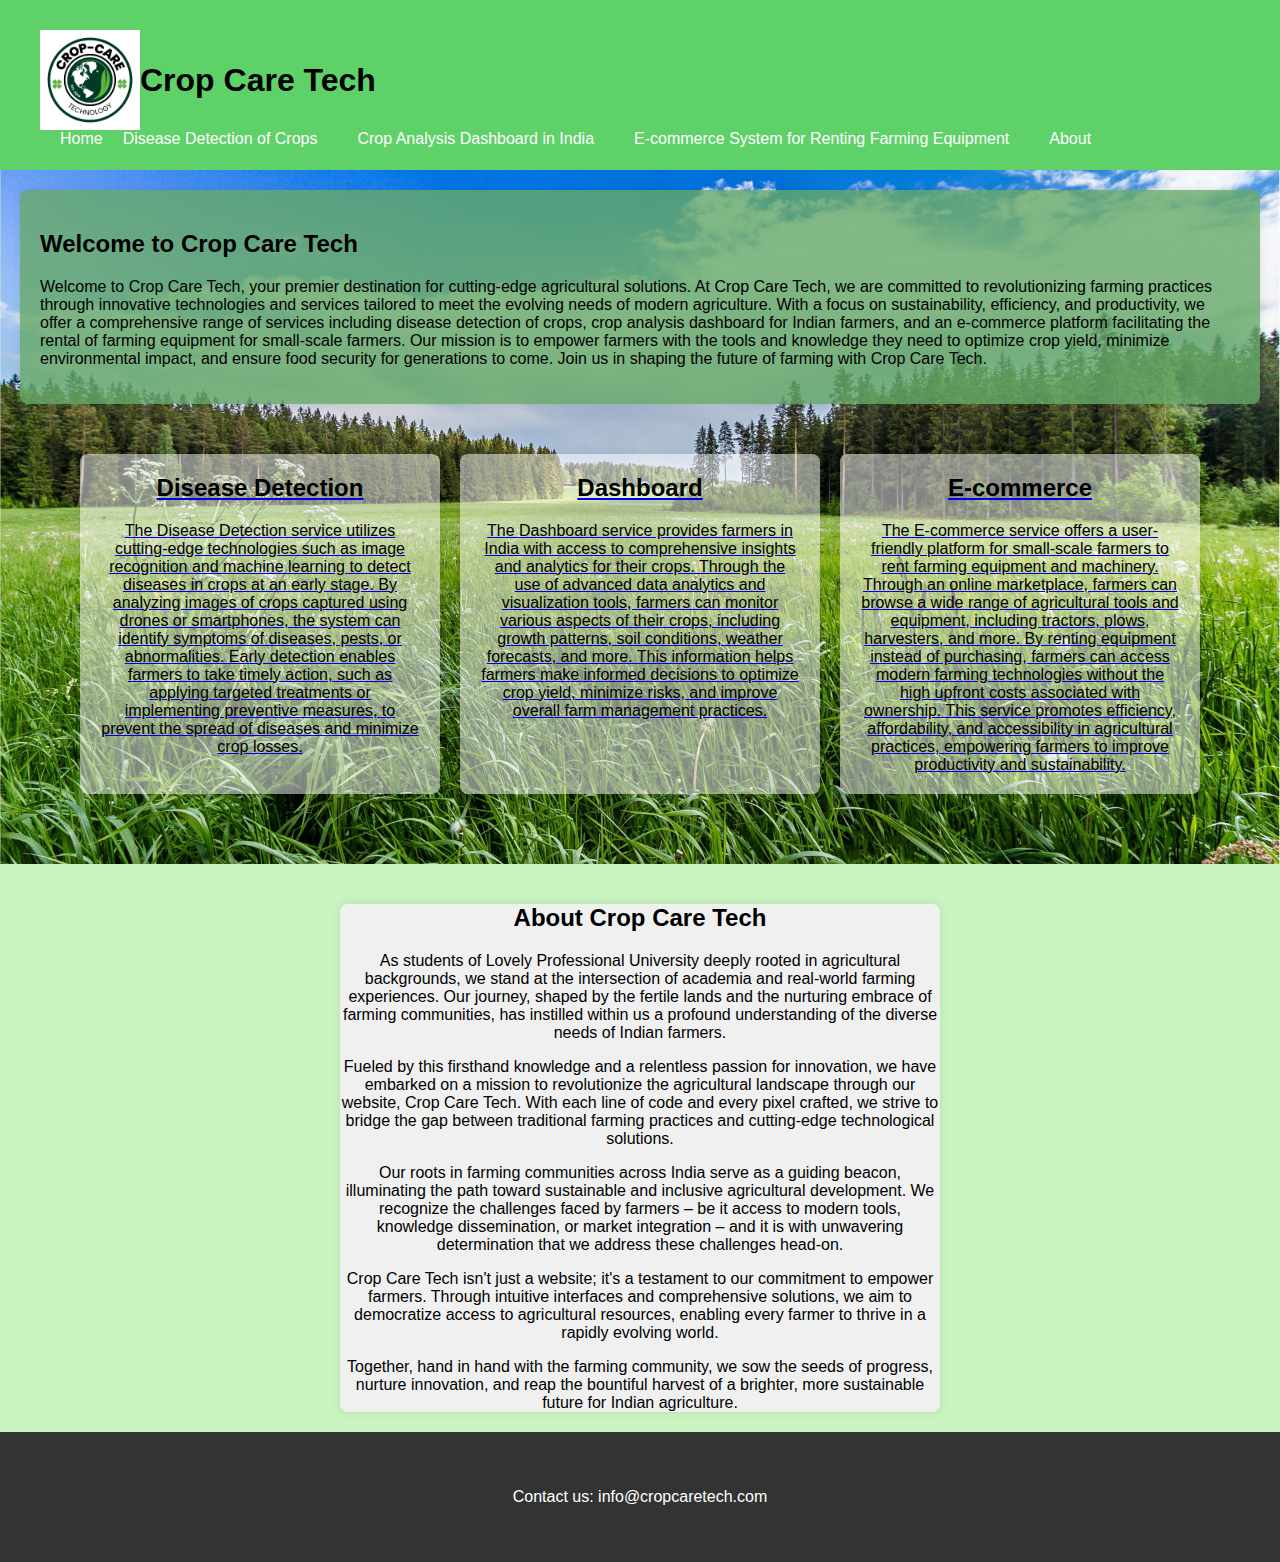
==== index.html @ 2ea5362f "Add files via upload" ====
<!DOCTYPE html>
<html lang="en">
<head>
    <meta charset="UTF-8">
    <meta name="viewport" content="width=device-width, initial-scale=1.0">
    <title>Crop Care Tech</title>
    <link rel="stylesheet" href="styles.css">
</head>
<body>
    <header>
        <nav>
            <div class="container">
                <div class="logo-heading-container"> <!-- New container for logo and heading -->
                    <img src="images/logo.png" alt="Crop Care Tech Logo" height="100" width="100"> <!-- Add logo image -->
                    <h1>Crop Care Tech</h1> <!-- Move heading inside the new container -->
                </div>
                <ul class="nav-menu">
                    <li><a href="index.html">Home</a></li>
                    <li><a href="disease_detection.html">Disease Detection of Crops</a></li>
                    <li><a href="crop_analysis_dashboard.html">Crop Analysis Dashboard in India</a></li>
                    <li><a href="ecommerce_system.html">E-commerce System for Renting Farming Equipment</a></li>
                    <li><a href="#about">About</a></li> 
                </ul>
            </div>
        </nav>
    </header>

    <section id="home">
        <div class="intro-container">
            <div class="intro-box">
            <h2>Welcome to Crop Care Tech</h2>
            <p>Welcome to Crop Care Tech, your premier destination for cutting-edge agricultural solutions. At Crop Care Tech, we are committed to revolutionizing farming practices through innovative technologies and services tailored to meet the evolving needs of modern agriculture. With a focus on sustainability, efficiency, and productivity, we offer a comprehensive range of services including disease detection of crops, crop analysis dashboard for Indian farmers, and an e-commerce platform facilitating the rental of farming equipment for small-scale farmers. Our mission is to empower farmers with the tools and knowledge they need to optimize crop yield, minimize environmental impact, and ensure food security for generations to come. Join us in shaping the future of farming with Crop Care Tech.</p>
            <!-- Add more content or sections as needed -->
            </div>

            <div class="content">
                <div class="services-container">
                    <div class="service">
                        <a href="disease_detection.html">
                            <h2>Disease Detection</h2>
                            <p>The Disease Detection service utilizes cutting-edge technologies such as image recognition and machine learning to detect diseases in crops at an early stage. By analyzing images of crops captured using drones or smartphones, the system can identify symptoms of diseases, pests, or abnormalities. Early detection enables farmers to take timely action, such as applying targeted treatments or implementing preventive measures, to prevent the spread of diseases and minimize crop losses.</p>
                        </a>
                    </div>
                    <div class="service">
                        <a href="crop_analysis_dashboard.html">
                            <h2>Dashboard</h2>
                            <p>The Dashboard service provides farmers in India with access to comprehensive insights and analytics for their crops. Through the use of advanced data analytics and visualization tools, farmers can monitor various aspects of their crops, including growth patterns, soil conditions, weather forecasts, and more. This information helps farmers make informed decisions to optimize crop yield, minimize risks, and improve overall farm management practices.</p>
                        </a>
                    </div>
                    <div class="service">
                        <a href="ecommerce_system.html">
                            <h2>E-commerce</h2>
                            <p>The E-commerce service offers a user-friendly platform for small-scale farmers to rent farming equipment and machinery. Through an online marketplace, farmers can browse a wide range of agricultural tools and equipment, including tractors, plows, harvesters, and more. By renting equipment instead of purchasing, farmers can access modern farming technologies without the high upfront costs associated with ownership. This service promotes efficiency, affordability, and accessibility in agricultural practices, empowering farmers to improve productivity and sustainability.</p>
                        </a>
                    </div>
                </div>
            </div>
        </div>
        <div id="about" class="about-section-container"> <!-- Added container for About section -->
            <div class="about-section">
                <h2>About Crop Care Tech</h2>
                <p>As students of Lovely Professional University deeply rooted in agricultural backgrounds, we stand at the intersection of academia and real-world farming experiences. Our journey, shaped by the fertile lands and the nurturing embrace of farming communities, has instilled within us a profound understanding of the diverse needs of Indian farmers.</p>
                <p>Fueled by this firsthand knowledge and a relentless passion for innovation, we have embarked on a mission to revolutionize the agricultural landscape through our website, Crop Care Tech. With each line of code and every pixel crafted, we strive to bridge the gap between traditional farming practices and cutting-edge technological solutions.</p>
                <p>Our roots in farming communities across India serve as a guiding beacon, illuminating the path toward sustainable and inclusive agricultural development. We recognize the challenges faced by farmers – be it access to modern tools, knowledge dissemination, or market integration – and it is with unwavering determination that we address these challenges head-on.</p>
                <p>Crop Care Tech isn't just a website; it's a testament to our commitment to empower farmers. Through intuitive interfaces and comprehensive solutions, we aim to democratize access to agricultural resources, enabling every farmer to thrive in a rapidly evolving world.</p>
                <p>Together, hand in hand with the farming community, we sow the seeds of progress, nurture innovation, and reap the bountiful harvest of a brighter, more sustainable future for Indian agriculture.</p>
            </div>
        </div>
    </section>
    

    <footer>
        <div class="container">
            <p>Contact us: info@cropcaretech.com</p>
            <!-- Add social media icons and links -->
        </div>
    </footer>

    <script src="script.js"></script>
</body>
</html>
---- styles.css ----
/* Global styles */
body {
    background-color: #c9f4c0;
    font-family: Arial, sans-serif;
    margin: 0;
    padding: 0;
    font-family: 'Copperplate', sans-serif;
    
}
.content {
    flex: 1;
}

.background-container {
    position: relative;
    overflow: hidden;
}

.background-container::before {
    content: '';
    position: absolute;
    top: -10%;
    left: -10%;
    right: -10%;
    bottom: -10%;
    background-color: rgba(255, 255, 255, 0.1); /* Adjust the background color and opacity */
    z-index: 1;
    transition: all 0.3s ease; /* Smooth transition effect */
}

.background-container:hover::before {
    top: -5%;
    left: -5%;
    right: -5%;
    bottom: -5%;
}
.intro-container {
    padding: 20px;
    margin-bottom: 20px;
    background-image: url("images/bg.jpg");
    background-size: cover;
    background-position: center;
    animation: change 20s infinite ease-in-out;

}
@keyframes change{
    0%
    {
        background-image: url("images/bg1.jpg");
    }
    20%
    {
        background-image: url("images/bg2.jpg");
    }
    40%
    {
        background-image: url("images/bg3.jpg");
    }
    60%
    {
        background-image: url("images/bg4.jpg");
    }
    80%
    {
        background-image: url("images/bg5.jpg");
    }
    100%
    {
        background-image: url("images/bg1.jpg");
    }
}

.intro-box {
    background-color: rgba(101, 169, 104, 0.8);
    padding: 20px;
    border-radius: 8px;
    box-shadow: 0px 0px 10px rgba(0, 0, 0, 0.1);
}

.container {
    max-width: 1200px;
    margin: 0 auto;
    padding: 20px;
}

header {
    height: 150px; /* Adjust the height as needed */
    background-color: #3cc44cc0; /* Optional: Change background color */
    padding: 10px; /* Optional: Add padding for better appearance */
}

header nav ul {
    list-style-type: none;
}

header nav ul li {
    display: inline;
    margin-right: 20px;
}

header nav ul li a {
    color: #fff;
    text-decoration: none;
}
.logo-heading-container {
    display: flex;
    align-items: center;
}

.dropdown-menu {
    display: none;
    position: absolute;
    background-color: #fff;
    padding: 10px;
}

.dropdown-menu.show {
    display: block;
}

.dropdown-menu li {
    margin-bottom: 5px;
}

footer {
    background-color: #333;
    color: #fff;
    text-align: center;
    padding: 20px 0;
    bottom: 0;
    width: 100%;

}

/* Product display styles */
.product {
    border: 1px solid #ddd;
    padding: 20px;
    margin-bottom: 20px;
    background-color: #fefefe;
}
.product:hover{
    background-color: #888;
}

.product img {
    max-width: 100%;
    height: auto;
}

.product h3 {
    margin-top: 10px;
}

.product p {
    margin-bottom: 10px;
}

.product button {
    background-color: #4CAF50;
    color: white;
    padding: 10px 20px;
    border: none;
    border-radius: 4px;
    cursor: pointer;
}

.product button:hover {
    background-color: #45a049;
}

.product button:focus {
    outline: none;
}
.modal {
    display: none;
    position: fixed;
    z-index: 1;
    left: 0;
    top: 0;
    width: 100%;
    height: 100%;
    overflow: auto;
    background-color: rgba(0,0,0,0.4);
}

.modal-content {
    background-color: #fefefe;
    margin: 15% auto;
    padding: 20px;
    border: 1px solid #888;
    width: 50%; /* Adjust the width as needed */
}
.close {
    color: #aaa;
    float: right;
    font-size: 28px;
    font-weight: bold;
}

.close:hover,
.close:focus {
    color: black;
    text-decoration: none;
    cursor: pointer;
} 

.nav-menu {
    list-style: none;
    margin: 0;
    padding: 0;
    display: flex;
}

.nav-menu li {
    margin-left: 20px;
}

.nav-menu li:first-child {
    margin-right: 0;
}

.nav-menu li a {
    text-decoration: none;
    color: #fff;
}

.content {
    padding: 50px;
}
.services-container {
    display: flex;
    justify-content: space-between;
}

.service {
    flex: 1;
    margin: 0 10px;
    padding: 20px;
    background-color: rgba(255, 255, 255, 0.5);
    border-radius: 8px;
    box-shadow: 0px 0px 10px rgba(0, 0, 0, 0.1);
    transition: background-color 0.3s ease; /* Add transition effect */
    color: #333;
    text-align: center;

}
.service:hover {
    background-color: #bded8a; /* Change background color on hover */
}


.service h2 {
    margin-top: 0;
    color: #000000;
}

.service p {
    margin-bottom: 0;
    color: #000000;
}
.about-section-container {
    margin-top: 50px;
    padding: 20px;
    max-width: 600px; /* Set maximum width */
    margin: 0 auto; /* Center align horizontally */
    display: flex; /* Use flexbox */
    flex-direction: column; /* Stack items vertically */
    justify-content: center; /* Center align vertically */
    align-items: center; /* Center align horizontally */
    text-align: center;
}
.about-section {
    background-color: #f0f0f0;
    border-radius: 8px;
    box-shadow: 0px 0px 10px rgba(0, 0, 0, 0.1);
    transition: background-color 0.3s ease;
}
.about-section:hover{
    background-color: #abcca4;
}

.about-section h2 {
    margin-top: 0;
}

.about-section p {
    margin-bottom: 0;
}
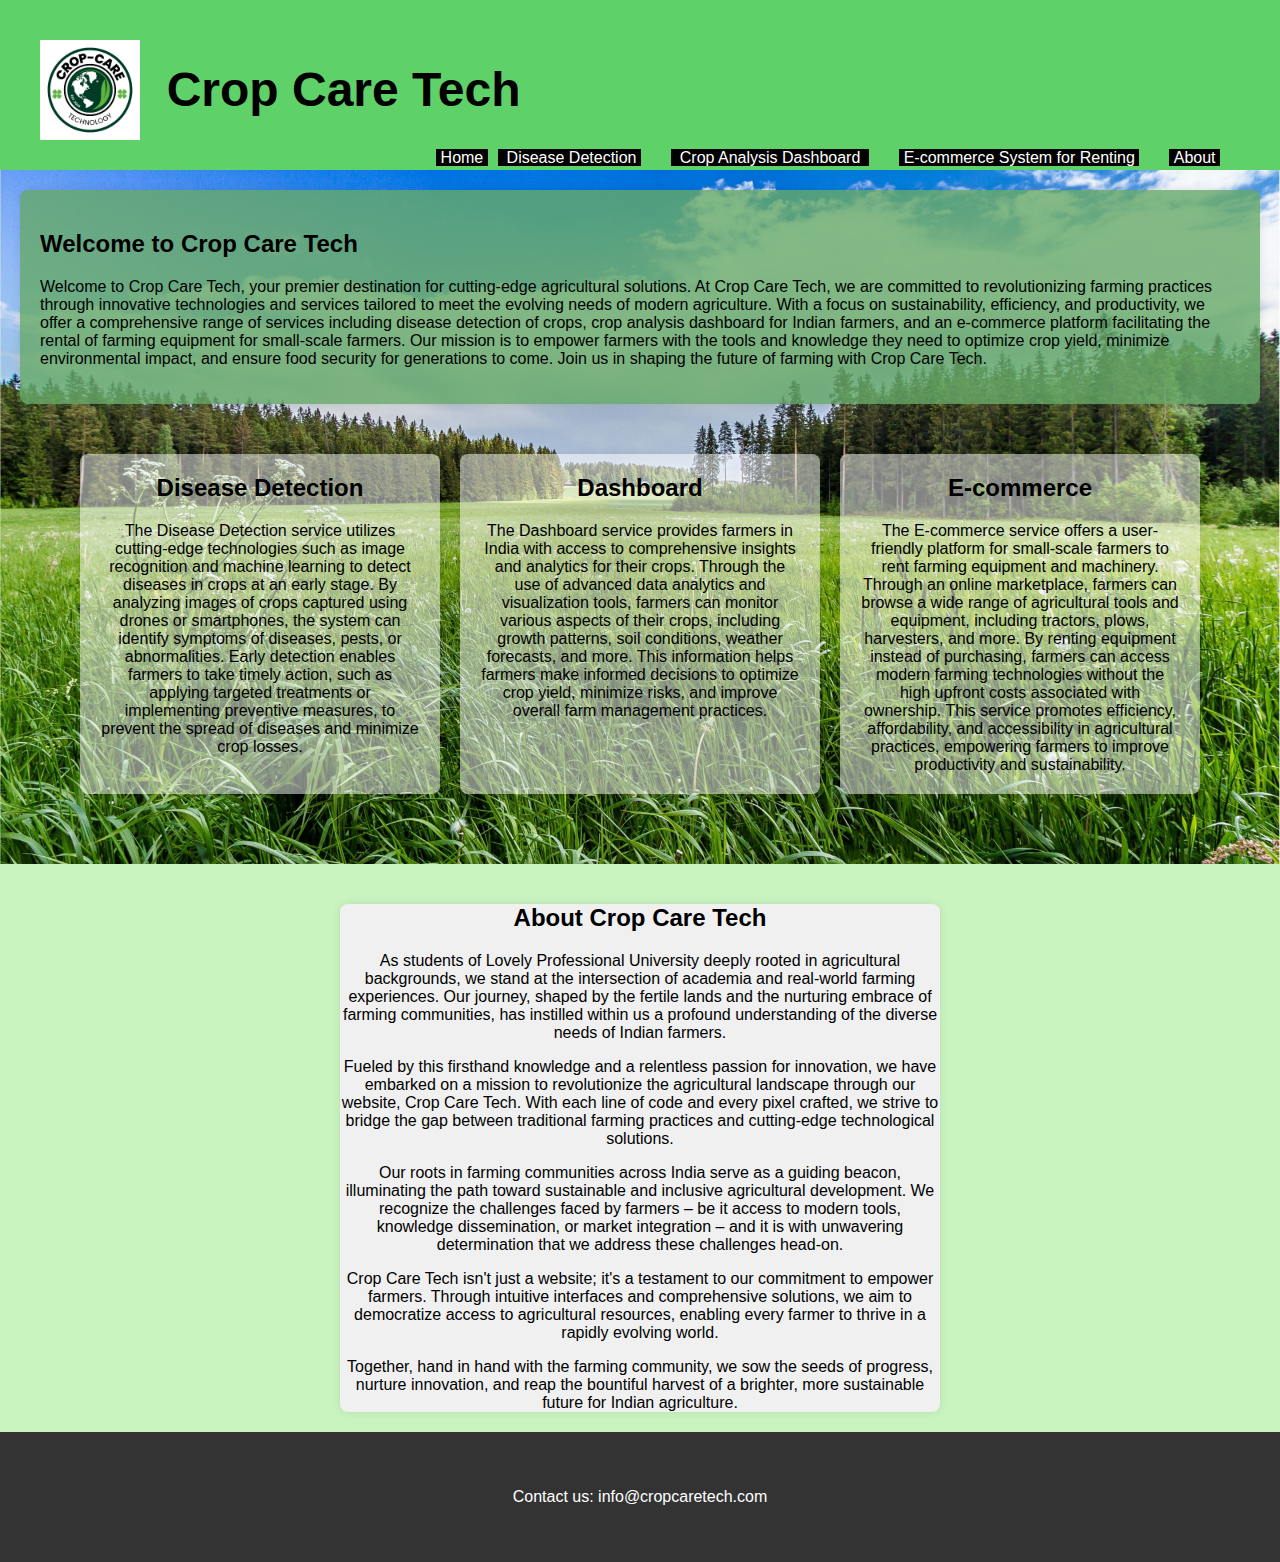
==== commit 4305eed9: "Add files via upload" ====
--- a/index.html
+++ b/index.html
@@ -12,14 +12,14 @@
             <div class="container">
                 <div class="logo-heading-container"> <!-- New container for logo and heading -->
                     <img src="images/logo.png" alt="Crop Care Tech Logo" height="100" width="100"> <!-- Add logo image -->
-                    <h1>Crop Care Tech</h1> <!-- Move heading inside the new container -->
+                    <h1>&nbsp;&nbsp;Crop Care Tech</h1> <!-- Move heading inside the new container -->
                 </div>
                 <ul class="nav-menu">
-                    <li><a href="index.html">Home</a></li>
-                    <li><a href="disease_detection.html">Disease Detection of Crops</a></li>
-                    <li><a href="crop_analysis_dashboard.html">Crop Analysis Dashboard in India</a></li>
-                    <li><a href="ecommerce_system.html">E-commerce System for Renting Farming Equipment</a></li>
-                    <li><a href="#about">About</a></li> 
+                    <li><a href="index.html">&nbsp;Home&nbsp;</a></li>
+                    <li><a href="disease_detection.html"> &nbsp; Disease Detection&nbsp;  </a></li>
+                    <li><a href="crop_analysis_dashboard.html">&nbsp; Crop Analysis Dashboard &nbsp; </a></li>
+                    <li><a href="ecommerce_system.html">&nbsp;E-commerce System for Renting&nbsp;</a></li>
+                    <li><a href="#about">&nbsp;About&nbsp;</a></li> 
                 </ul>
             </div>
         </nav>
@@ -36,19 +36,19 @@
             <div class="content">
                 <div class="services-container">
                     <div class="service">
-                        <a href="disease_detection.html">
+                        <a href="disease_detection.html" class="ser">
                             <h2>Disease Detection</h2>
                             <p>The Disease Detection service utilizes cutting-edge technologies such as image recognition and machine learning to detect diseases in crops at an early stage. By analyzing images of crops captured using drones or smartphones, the system can identify symptoms of diseases, pests, or abnormalities. Early detection enables farmers to take timely action, such as applying targeted treatments or implementing preventive measures, to prevent the spread of diseases and minimize crop losses.</p>
                         </a>
                     </div>
                     <div class="service">
-                        <a href="crop_analysis_dashboard.html">
+                        <a href="crop_analysis_dashboard.html" class="ser">
                             <h2>Dashboard</h2>
                             <p>The Dashboard service provides farmers in India with access to comprehensive insights and analytics for their crops. Through the use of advanced data analytics and visualization tools, farmers can monitor various aspects of their crops, including growth patterns, soil conditions, weather forecasts, and more. This information helps farmers make informed decisions to optimize crop yield, minimize risks, and improve overall farm management practices.</p>
                         </a>
                     </div>
                     <div class="service">
-                        <a href="ecommerce_system.html">
+                        <a href="ecommerce_system.html" class="ser">
                             <h2>E-commerce</h2>
                             <p>The E-commerce service offers a user-friendly platform for small-scale farmers to rent farming equipment and machinery. Through an online marketplace, farmers can browse a wide range of agricultural tools and equipment, including tractors, plows, harvesters, and more. By renting equipment instead of purchasing, farmers can access modern farming technologies without the high upfront costs associated with ownership. This service promotes efficiency, affordability, and accessibility in agricultural practices, empowering farmers to improve productivity and sustainability.</p>
                         </a>
@@ -76,6 +76,6 @@
         </div>
     </footer>
 
-    <script src="script.js"></script>
+    <script src="scripts.js"></script>
 </body>
 </html>
--- a/styles.css
+++ b/styles.css
@@ -99,12 +99,17 @@
 }
 
 header nav ul li a {
-    color: #fff;
+    color: #c90000;
     text-decoration: none;
 }
+
+header nav ul li:hover{
+    color: #000000;
+}
 .logo-heading-container {
     display: flex;
     align-items: center;
+    font-size: x-large;
 }
 
 .dropdown-menu {
@@ -210,10 +215,11 @@
     margin: 0;
     padding: 0;
     display: flex;
+    float: right;
 }
 
 .nav-menu li {
-    margin-left: 20px;
+    margin-left: 10px;
 }
 
 .nav-menu li:first-child {
@@ -222,7 +228,13 @@
 
 .nav-menu li a {
     text-decoration: none;
-    color: #fff;
+    color: #ffffff;
+    background-color: #000000;
+}
+
+.nav-menu li a:hover{
+    background-color: #175513;
+    color: #afe5ab;
 }
 
 .content {
@@ -243,7 +255,11 @@
     transition: background-color 0.3s ease; /* Add transition effect */
     color: #333;
     text-align: center;
-
+    
+
+}
+a.ser{
+    text-decoration: none;
 }
 .service:hover {
     background-color: #bded8a; /* Change background color on hover */
@@ -287,3 +303,75 @@
 .about-section p {
     margin-bottom: 0;
 }
+
+.leaf {
+    display: flex;
+    justify-content: center;
+    align-items: center;
+    height: 100vh; /* Set the height of the container to full viewport height */
+    border: 2px solid #333; /* Add border to the container */
+    border-radius: 300px; /* Add border radius for rounded corners */
+    background-image: url("images/l1.jpg");
+    background-size: cover;
+    background-position: center;
+    padding: 20px; /* Add padding to the container */
+    animation: leaf 25s infinite ease-in-out;
+}
+@keyframes leaf {
+    0%
+    {
+        background-image: url("images/l2.jpg");
+    }
+    20%
+    {
+        background-image: url("images/l3.jpg");
+    }
+    40%
+    {
+        background-image: url("images/l4.jpg");
+    }
+    60%
+    {
+        background-image: url("images/l5.jpg");
+    }
+    80%
+    {
+        background-image: url("images/l1.jpg");
+    }
+    100%
+    {
+        background-image: url("images/l2.jpg");
+    }
+}
+
+form {
+    text-align: center;
+}
+button {
+    background-color: #4CAF50; /* Set background color of the button */
+    color: white;
+    padding: 10px 20px;
+    border: none;
+    cursor: pointer;
+    border-radius: 5px;
+    font-size: 16px;
+    margin-top: 20px; /* Add some top margin */
+}button:hover {
+    background-color: #45a049; /* Darken the background color on hover */
+}
+#result {
+    margin-top: 20px; /* Add some space between the button and the result */
+}
+
+.dashboard-container {
+    display: flex;
+    justify-content: center;
+    align-items: center;
+    height: 100vh; /* Set the height to full viewport height */
+    background-image: url("images/l5.jpg");
+}
+
+iframe {
+    width: 1200px; /* Set the width of the iframe */
+    height: 700px; /* Set the height of the iframe */
+}
